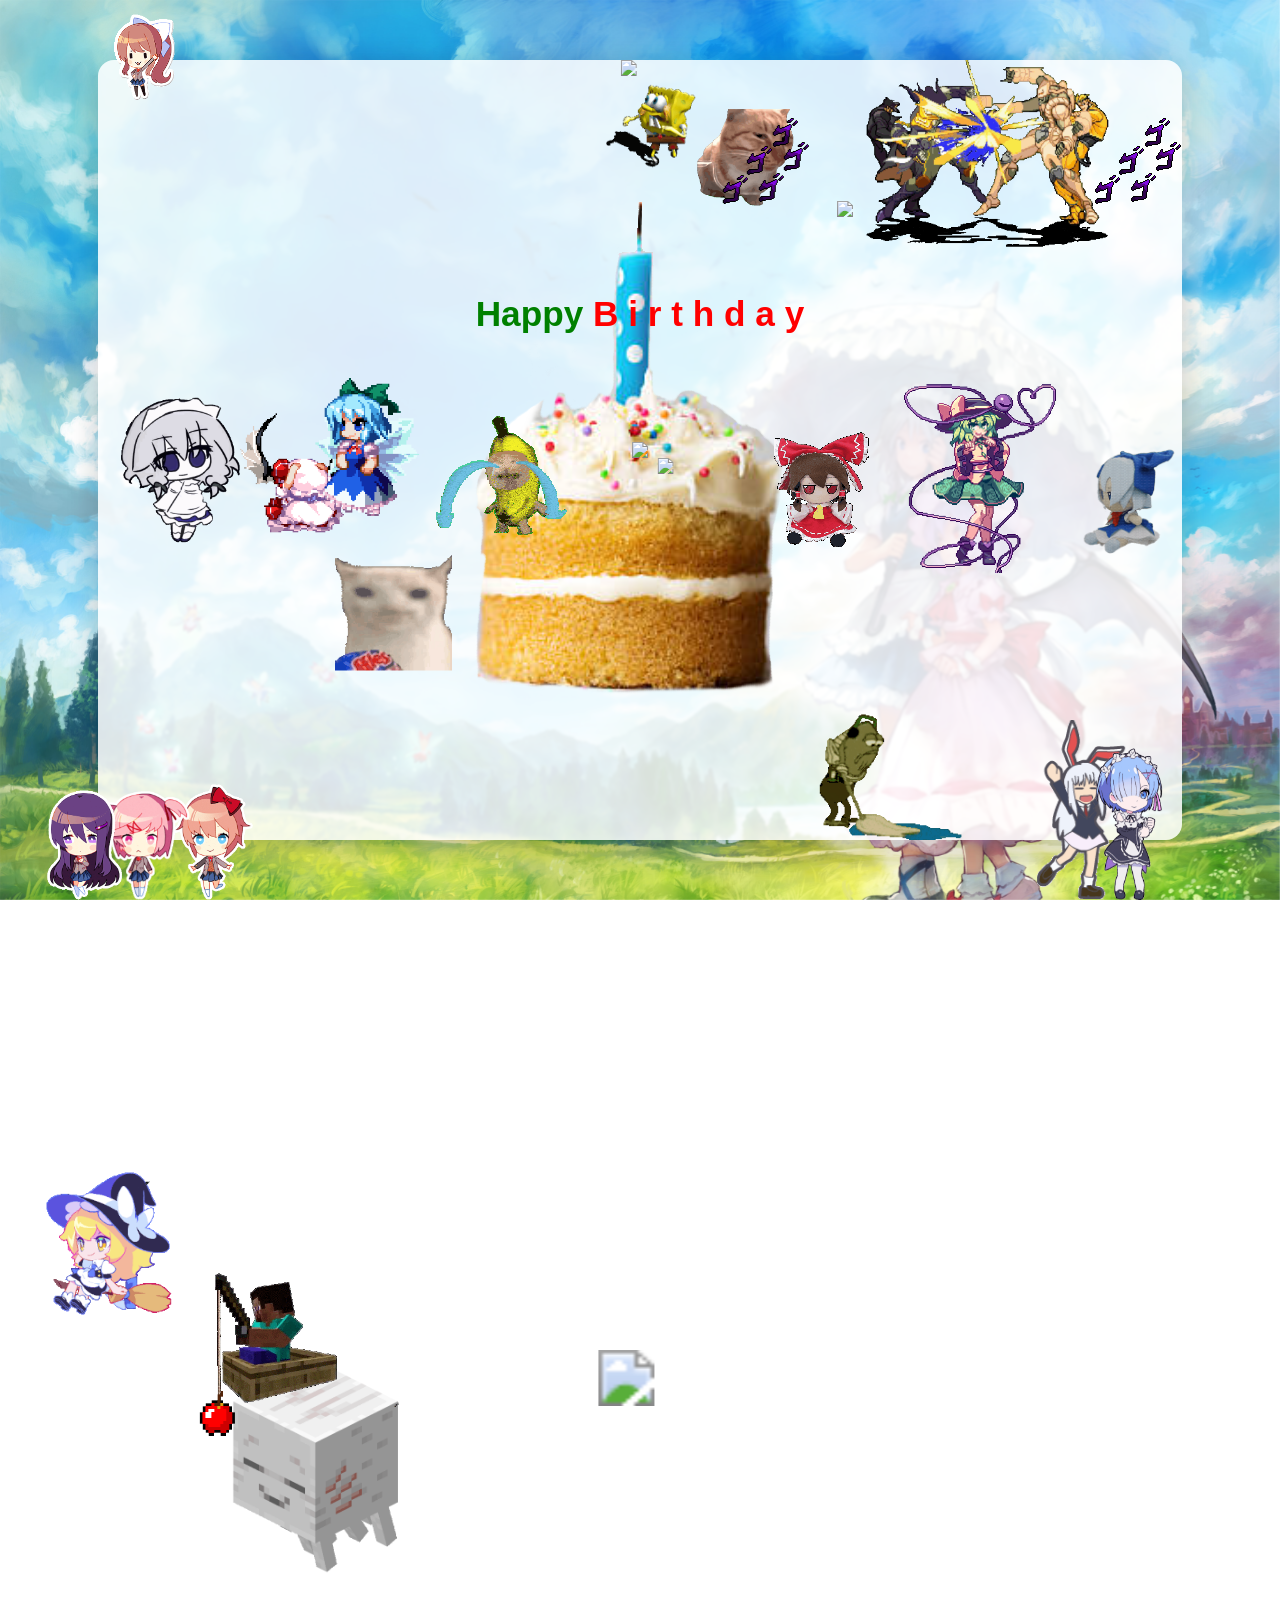
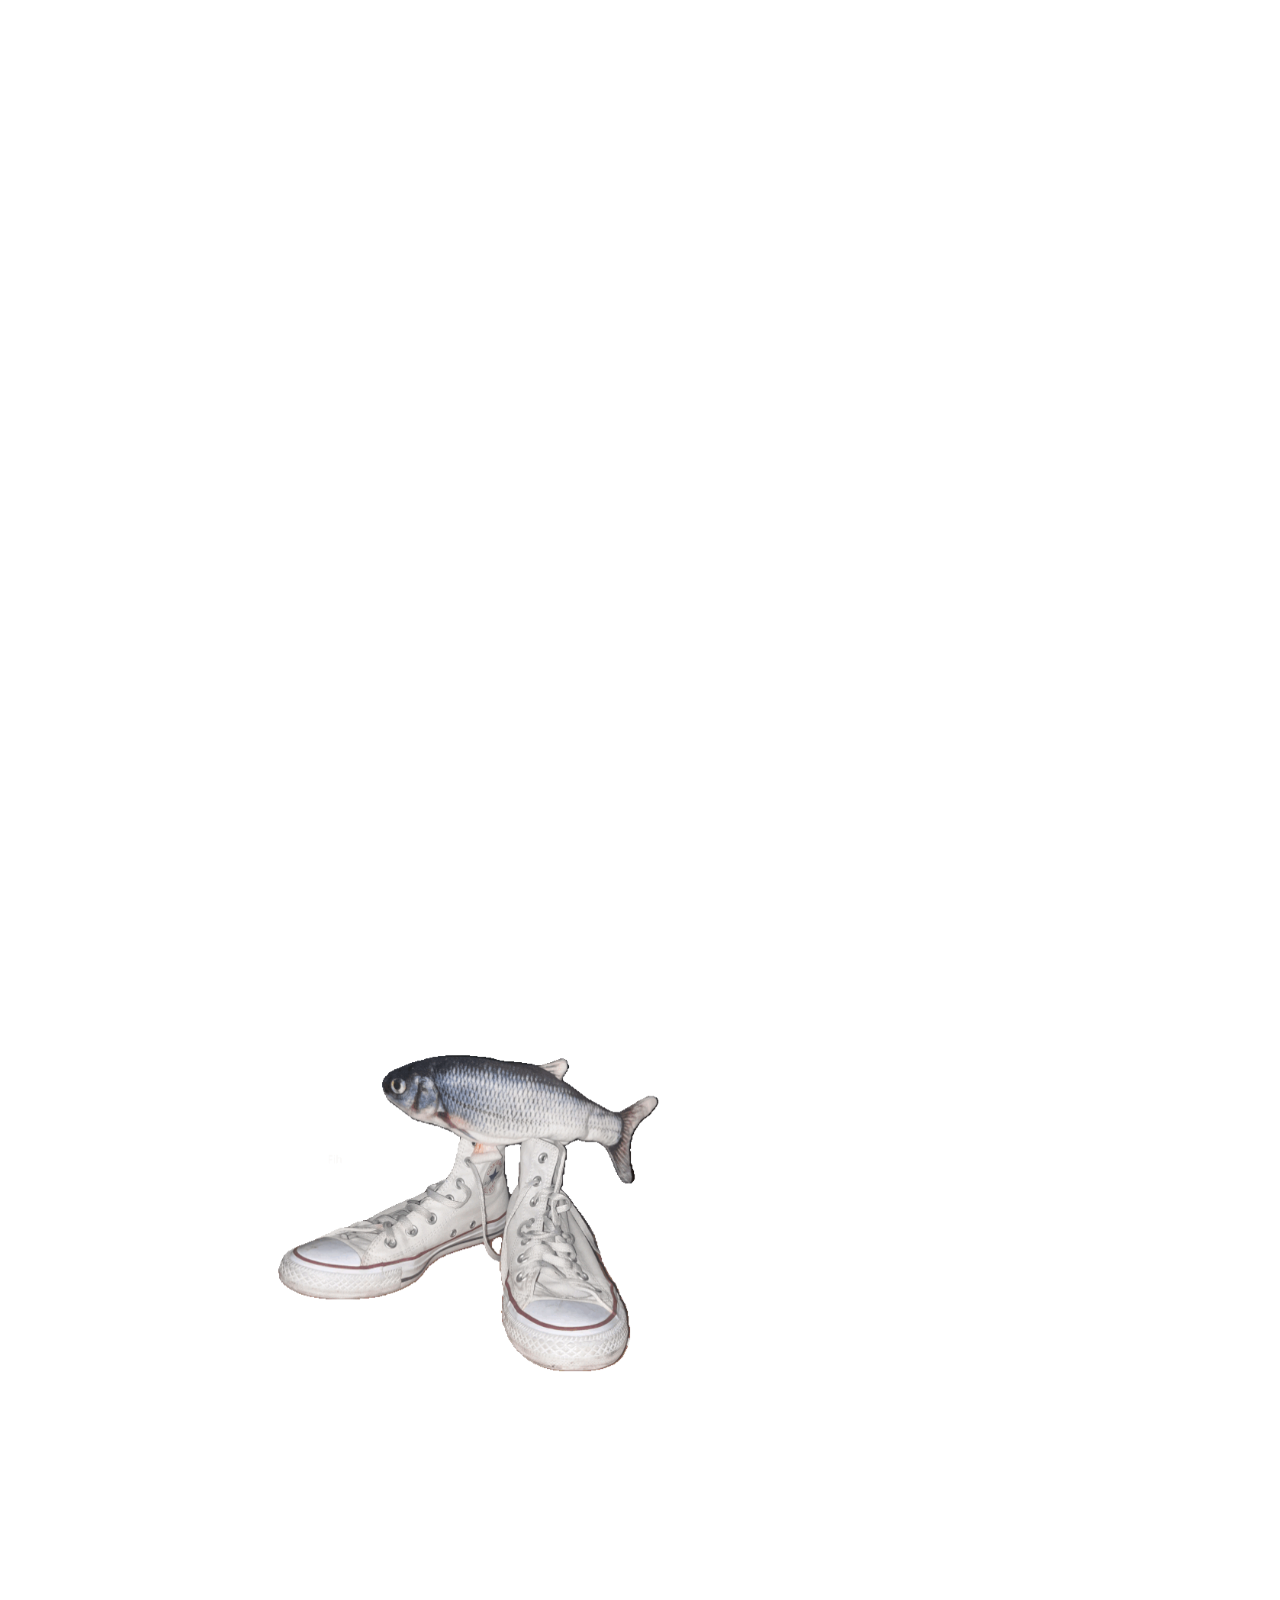
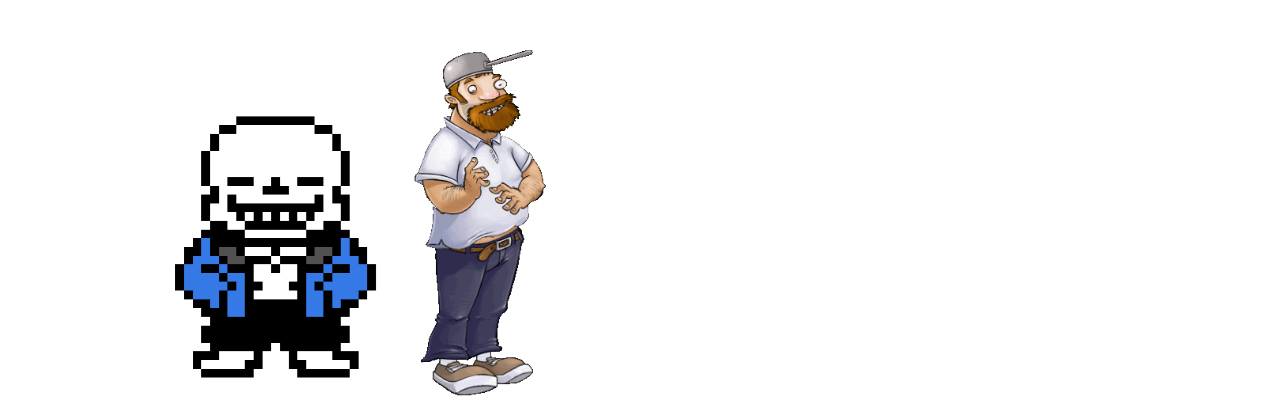
==== index.html @ 0788c972 "Rename Bday.html to index.html" ====
<!DOCTYPE html>
<html lang="vi">
<head>
    <meta charset="UTF-8">
  <link rel="stylesheet" href="Bday.css">
    <title>Yippeee!</title>
</head>
  <body>
    
<audio id="jump" src="jump.mp3"></audio>
<audio id="tele" src="Tele.mp3"></audio>
<audio id="flower" src="flower.mp3"></audio>
<audio id="kako" src="Kako.mp3"></audio>
<audio id="tutu" src="Tuturu.mp3"></audio>
<div id= "dialogueWrapper">
  <div id="dialogueBox"> <!-- Dialogue Box-->
  
  <div id="Name"></div>

    
  <div id="text"></div>
 
  <div id="options">
    <!-- buttons sẽ được JS nhét vào đây -->
  </div>
  </div>
   <div id="avatar">
     <img id = "charPic" src ="">
   </div>
   <div id="continueButton"></div>
</div>
    
    <div id="">  

    </div>
      
<div id="JumpLayer">
  <form id="Check" onsubmit="Jump(); return false;">
  <input id="Cinput" type="text" placeholder="Hãy nhập ngày và tháng sinh VD:04/04">
  <button id ="Cbutton" type="submit"> Check </button>
  </form>
  <img id= "Speed" src ="Speed.gif">
</div>

  
<div id="bgPickerPanel" style="display:none;"></div>
    <div id="layer2">  
      
      <div id="white-card"> 

       <h1 class="bday-title">
 <span id="happy"> Happy </span>  
  <span class="wave-word">
    <span style="--i:1">B</span>
    <span style="--i:2">i</span>
    <span style="--i:3">r</span>
    <span style="--i:4">t</span>
    <span style="--i:5">h</span>
    <span style="--i:6">d</span>
    <span style="--i:7">a</span>
    <span style="--i:8">y</span>
  </span>
</h1>
    
    <img id= "monikaBg2" src ="Monika.gif" onclick="openDia('monikaBg2')">
    <img id= "candy" src ="Candy.png">
 <div> 
     <img id= "cake" src ="cake.png">
     <img id= "fire" src ="fire.gif">
 </div>       

    <div id="clash">
      <img id= "confuse" src ="confuse.gif" onclick= "openDia('confuse')">
      <img id= "menace1" src ="menace.gif">
      <img id= "menace2" src ="menace.gif">
        <img id= "dio" src ="Dio.gif" onclick="openDia('clash')">
    </div>

        
    <img id= "sponge" src ="spongedance.gif">    
    <img id= "pepper" src ="jalapeno.gif" onclick="openDia('spicy')">      
    <img id= "roach" src ="roach.gif">
    <img id= "mop" src ="Mop.gif">
        <div id= "beat" > 
    
    <img id= "sakuya" src ="Sakuya.gif" onclick="openDia('sakuya')">
    <img id="beatup" src ="CirnoRemi.gif">
    <img id= "banana" src ="Banana.gif" onclick="openDia('banana')">
    <img id= "pop" src ="Pop.gif" onclick="openDia('pop')">    
        </div>

        <div id= "koosh" > 
    <img id="reimu" src ="Fumoreimu.gif">
    <img id= "koishi" src ="Koishidance2.gif" onclick = "openDia('Koishi')">
    <img id= "cirno" src ="cirnofumo.gif">    
        </div>

        
        </div>
    
<div id= "mine" > 
    <img id="steve" src ="Steve.gif">
    <img id="apple" src ="apple.gif">
    <img id= "ghast" src ="ghast.gif">
    <img id= "marisa" src ="Marisafly.gif">    
</div>
      
      <div id= "trust" > 
    <img id="fih" src ="fih.gif" onclick="openDia('fih')">
    <img id="tree" src ="tree.gif" onclick="openDia('sans')">
   <img id="dave" src ="Dave.gif" onclick="openDia('dave')"> 
   <img id="keiki" src ="Keiki.jpg" onclick="toggleBgPicker();openDia('keiki')">     
    <img id="sans" src ="Sleep.gif" onclick="openDia('sans')">    
      </div>
      
  <img id= "reisen" src ="Reisen.gif">
  <img id= "rem" src ="Rem.gif">
  <img id= "sayori" src ="Sayori.gif">
  <img id= "natsuki" src ="natsuki.gif">
  <img id= "yuri" src ="Yuri.gif">    
<img id= "bg2" src ="layer2BG.jpg">
      
  </div>


<div id="itemPopupOverlay">
  <div id="itemPopupBox">
    <img id="itemPopupIcon" src="" alt="">
    <div id="itemPopupText"></div>
  </div>
</div>
    
</body>
<script src="DialogueData.js"></script>
<script src="DataLogic.js"></script>
<script>
window.addEventListener("DOMContentLoaded", () => {
    const bg2 = document.getElementById("bg2");

    if (!bg2) return;

    // Bắt sự kiện cuộn trang web
    window.addEventListener("scroll", () => {
      // 1. Quãng đường đã cuộn xuống (pixel)
      const scrollTop = window.scrollY;

      // 2. Tổng quãng đường có thể cuộn tối đa
      const maxScroll = document.documentElement.scrollHeight - window.innerHeight;

      if (maxScroll > 0) {
        // 3. Quy đổi thành % từ 0 đến 100
        const scrollPercent = (scrollTop / maxScroll) * 100;

        // 4. Cập nhật góc nhìn cho ảnh bg2
        bg2.style.objectPosition = `center ${scrollPercent}%`;
      }
    });
  });

  
 function flash() {
   const soundtele = document.getElementById("tele");
   
   document.body.classList.add("flash");
   soundtele.currentTime = 0.3;
   soundtele.play();
document.getElementById("JumpLayer").style.display = "none";
   document.body.addEventListener("animationend", function() {
    document.body.classList.remove("flash");
  }, { once: true });
 }

  
  function Jump() {
    const soundjump = document.getElementById("jump");
    const val = document.getElementById("Cinput").value.trim();
    if (val === "09/09") {
      document.getElementById("Speed").style.display = "block";
      
      setTimeout(flash, 2500);
    } 
    else {
document.getElementById("Speed").style.display = "none";
    }
  }

  // Danh sách background khả dụng — thêm/bớt tuỳ ý
const bgOptions = [
  { name: "boi", src: "BoiBg.jpg" },
  { name: "toho1",    src: "Toho1.jpg" },
  { name: "toho2",    src: "Toho2.png" },
  { name: "toho3",    src: "Toho3.jpg" },
  { name: "toho4",    src: "Toho4.jpg" },
  { name: "toho5",    src: "Toho5.png" },
  { name: "toho6",    src: "Toho6.png" },
  { name: "toho7",    src: "Toho7.jpeg" },
  { name: "toho8",    src: "layer2BG.jpg" },
];

function buildBgPicker() {
  const panel = document.getElementById("bgPickerPanel");
  panel.innerHTML = ""; // xoá cũ nếu build lại

  bgOptions.forEach(opt => {
    const thumb = document.createElement("img");
    thumb.src = opt.src;
    thumb.title = opt.name;
    thumb.onclick = () => setBackground(opt.src);
    panel.appendChild(thumb);
  });
}

function setBackground(src) {
  const bg2 = document.getElementById("bg2");
  if (bg2) bg2.src = src;
}

function toggleBgPicker() {
  const panel = document.getElementById("bgPickerPanel");
  panel.style.display = (panel.style.display === "none") ? "flex" : "none";
}

// Build panel khi trang load
window.addEventListener("DOMContentLoaded", buildBgPicker);


  function showItemPopup(iconSrc, text, duration = 2000) {
  const overlay = document.getElementById("itemPopupOverlay");
  const icon = document.getElementById("itemPopupIcon");
  const textEl = document.getElementById("itemPopupText");

  icon.src = iconSrc;
  textEl.innerHTML = text;
  overlay.style.display = "flex";

  // Bấm vào đâu cũng tắt ngay
  overlay.onclick = () => hideItemPopup();

  // Tự tắt sau `duration` ms (nếu muốn tự động, bỏ dòng dưới nếu chỉ muốn tắt bằng click)
  clearTimeout(overlay._autoHideTimer);
  overlay._autoHideTimer = setTimeout(() => hideItemPopup(), duration);
}

function hideItemPopup() {
  document.getElementById("itemPopupOverlay").style.display = "none";
}
</script>
---- Bday.css ----
html, body {
  margin: 0;
  padding: 0;
  width: 100%;
  height: 200vh;
  overflow-y: auto
}
#itemPopupOverlay {
  display: none;
  position: fixed;
  top: 0;
  left: 0;
  width: 100%;
  height: 100%;
  background: rgba(0, 0, 0, 0.6);
  z-index: 500;
  justify-content: center;
  align-items: center;
}

#itemPopupBox {
  display: flex;
  flex-direction: column;
  align-items: center;
  gap: 12px;
  background: rgba(255, 255, 255, 0.95);
  border: 3px solid gold;
  border-radius: 12px;
  padding: 24px 40px;
  box-shadow: 0 0 30px rgba(255, 215, 0, 0.6);
  animation: itemPopIn 0.4s ease-out;
}

#itemPopupIcon {
  max-height: 100px;
  width: auto;
}

#itemPopupText {
  font-size: 1.3rem;
  font-weight: bold;
  color: #333;
  text-align: center;
}

@keyframes itemPopIn {
  0%   { transform: scale(0.5); opacity: 0; }
  100% { transform: scale(1); opacity: 1; }
}
#bgPickerToggle {
  position: fixed;
  top: 10px;
  left: 10px;
  z-index: 200;
  padding: 8px 12px;
  cursor: pointer;
}

#bgPickerPanel {
  position: fixed;
  top: 50px;
  left: 10px;
  z-index: 200;
  background: rgba(255,255,255,0.9);
  border-radius: 8px;
  padding: 10px;
  display: flex;
  flex-wrap: wrap;
  gap: 8px;
  max-width: 300px;
  box-shadow: 0 4px 12px rgba(0,0,0,0.2);
}

#bgPickerPanel img {
  width: 60px;
  height: 40px;
  object-fit: cover;
  cursor: pointer;
  border-radius: 4px;
  border: 2px solid transparent;
  transition: border-color 0.2s;
}

#bgPickerPanel img:hover {
  border-color: #ff69b4;
}
/*dialogueBox section*/
#Name {
  margin-bottom: 10px;
}
#dialogueWrapper{
position: fixed;
  bottom: 20px;
  left: 50%;
  transform: translateX(-50%);
  display: flex;
  gap: 0px;
  flex-direction: row;
  align-items: flex-end; 
border: 3px solid pink;
display: none;
  z-index: 99;
}
#dialogueBox {
  position: relative;
  
  min-height: 20vh;
  min-width: 80vw;
  z-index: 100;
}
#dialogueBox {
  position: relative;
  background: rgba(255,204,255,0.6);
}
#avatar {
  position: absolute;
  left:0;
  top: 0;
  height: 300px;
  width: 200px;
  transform: translateY(-70%);
  overflow: visible;
  z-index: 99;
}
#avatar img {
  transform: scale(100%);
  object-fit: cover;
  overflow: visible;
  width: 100%;
  height: 100%;
  
}
/* options and continue section */
#options {
  border: 3px solid yellow;
  height: 100px;
  width: 100px;
  position: absolute;
  display: flex;
  flex-direction: column;
  align-items: center;
  justify-content: center ;
  top: 0;
  left: 50%;
  transform: translate(-50%,-150%);
}
#continueButton {
  position: absolute;
  height: 20px;
  width: 100px;
  top: 0;
  right: 0;
  display: block;
  z-index: 100;
}

#happy{
  color:green;
}
.bday-title {
  position: absolute;
  font-family: 'Arial', sans-serif;
  color: #333;
  text-align: center;
  font-size: 2.2rem;
  margin-bottom: 15px;
  top: 27%;
}
.wave-word span {
  display: inline-block;
  color: #FF0000;
  animation: bounceWave 0.5s ease-in-out infinite alternate;
  /* Tính toán độ trễ thời gian nhảy cho từng chữ cái */
  animation-delay: calc(var(--i) * 0.2s); 
}

@keyframes bounceWave {
  0% {
    transform: translateY(0);
  }
  100% {
    transform: translateY(-20px);
  }
}

@keyframes flashBlackWhite {
  0%   { background-color: #000000; } /* Bắt đầu chớp Đen */
  50%   { background-color: #000000; } /* Bắt đầu chớp Đen */
  75%  { background-color: #ffffff; } 
  100%  { background-color: #ffffff; } /* Đột ngột chớp Trắng */
  100% { background-color: transparent; }
}
.flash {
  animation: flashBlackWhite 2s 1 forwards;
  z-index: 100;
}


#Check {
  display: flex;
  flex-direction: row;
  position: relative;
  width: 100%;
  max-width: 800px;
  min-height: 3vh;
  border-radius:8px ;
  border: 3px solid green;
  overflow: hidden;
}
#Cinput {
  flex: 1;
  padding: 10px 14px;
  outline: none;
  border:none ;
}

#Cbutton {
  margin-left: -5px;
  padding: 10px 14px;
  background: none;
  border: none ;
  border-left: 2px solid purple
}

#JumpLayer {
  width: 100vw;
  height: 100vh;
  display: none;
  justify-content: center; /* Căn giữa ngang */
  align-items: center;
  
}
#Speed {
  position: absolute; /* Đặt GIF phủ toàn bộ màn hình */
  top: 0;
  left: 0;
  width: 100%;
  height: 100%;
  object-fit: cover;
  display: none;
  z-index: 1;
}

 /* ********************* */
#layer2 {
  width: 100vw;
  height: 100vh;
  display: flex;
  justify-content: center;
  align-items: center;

  #bg2 {
  position: fixed; /* Đặt GIF phủ toàn bộ màn hình */
  top: 0;
  left: 0;
  width: 100%;
  height: 100%;
  object-fit: cover;

  }

  #white-card {
    position: relative;
    display: flex;
  justify-content: center;
  align-items:center;
  width: 80%;
    height: 80%;
  padding: 30px;
  border-radius: 16px;
  z-index: 1;
  /* Nền trắng bán trong suốt */
  background-color: rgba(255, 255, 255, 0.85);

  /* Hiệu ứng làm mờ phần nền nằm phía sau khung */
  backdrop-filter: blur(1px);
  -webkit-backdrop-filter: blur(10px); /* Cho Safari */

  /* Đổ bóng nhẹ để tăng hiệu ứng nổi */
  box-shadow: 0 8px 32px rgba(0, 0, 0, 0.2);
  }
 /* ********************* */
  #reisen {
    display: flex;
    position: fixed;
    z-index: 2;
    bottom: 0;
    left: 80%;
    max-height: 20%;
    width: auto;
  }
  #rem {
    display: flex;
    position: fixed;
    max-height: 17%;
    width: auto;
    z-index: 2;
    bottom: 0;
    left: 85%;
  }
  #sayori {
    display: flex;
    position: fixed;
    max-height: 17%;
    width: auto;
    z-index: 2;
    bottom: 0;
    right: 80%;
  }
  #natsuki {
    display: flex;
    position: fixed;
    max-height: 17%;
    width: auto;
    z-index: 2;
    bottom: 0;
    right: 85%;
  }
  #yuri {
    display: flex;
    position: fixed;
    max-height: 17%;
    width: auto;
    z-index: 2;
    bottom: 0;
    right: 90%;
  }
#monikaBg2 {
  position: absolute;
  max-height: 17%;
  top: 0;
  left: 0;
  transform: translateY(-50%);
}
  #candy {
    display: flex;
    position: absolute;
    max-height: 17%;
    width: auto;
    z-index: 2;
  }
    #pre-cre {
    display: flex;
    align-items: center;
    position: absolute;
    height: 15vh;
    z-index: 2;
    }
  #cake {
    max-height: 100%;
    width: auto;
    z-index: 2;
    
  }
    #fire {
    position: absolute;
    max-height: 17%;
    width: auto;
    z-index: 2;
    
    }

  #pepper {
    display: hidden;
    position: absolute;
    max-height: 13%;
    width: auto;
    z-index: 2;
    transform: translate(160%,100%);
  }
#clash {
    display: flex;
    position: absolute;
    top: 0;
    right: 0;
  height: 25%;
  align-items: center;
}
  #menace1 {
    position: absolute;
    max-height: 100%;
    width: auto;
    left: 0;
    transform: translateX(30%);
    z-index: 2;
  }
  #menace2 {
    position: absolute;
    right: 0;
    max-height: 100%;
    width: auto;
    
    z-index: 2;
  }
  #dio {
    margin-right: 20px;
    height: 100%;
    width: auto;
    z-index: 2;
  }
    #confuse {
    height: 50%;
    width: auto;
    z-index: 2;
    }
  #beat {
    display: flex;
    position: absolute;
    left: 0;
    margin-top: 50px;
  height: 25%;
  align-items: center;
    
  }

  #banana {
    max-height: 80%;
    width: auto;
    z-index: 2;
  }

  #sakuya {
    max-height: 80%;
    width: auto;
    margin-bottom: 20px;
    z-index: 2;
  }
  #beatup {
    max-height: 100%;
    width: auto;
    z-index: 2;
  }
    #pop {
      position: absolute;
    max-height: 60%;
    width: auto;
    top: 0;
    left: 50%;
      transform: translateY(150%);
    z-index: 2;
    }

#koosh {
    display: flex;
    position: absolute;
    right: 0;
    margin-top: 50px;
  height: 25%;
  align-items: center;
    
  }

  #reimu {
    max-height: 80%;
    width: auto;
    z-index: 2;
    margin-top: 20px;
  }

  #cirno {
    max-height: 60%;
    width: auto;
    margin-top: 40px;
    z-index: 2;
  }
  #koishi {
    max-height: 100%;
    width: auto;
    z-index: 2;
  }
  
  #sponge {
    display: flex;
    position: absolute;
    top: 0;
    max-height: 17%;
    width: auto;
    z-index: 2;
  }
    #roach {
    display: flex;
    position: absolute;
    top: 0;
    max-height: 17%;
    width: auto;
      transform: translateX(-70%);
    z-index: 2;
    }
#mop {
    display: flex;
    position: absolute;
    bottom: 0;
    max-height: 17%;
    width: auto;
      transform: translateX(70%);
  right: 30%;
    z-index: 2;
}

  #mine {
    display: flex;
    position: absolute;
    bottom: -50%;
    right: 50%;
  height: 25%;
  align-items: center;
    z-index: 2;
  }
    #marisa {
      position: absolute;
    max-height: 70%;
    width: auto;
      transform: translateX(-300%) scaleX(-1);
      left: 0;
    }
  
  #steve {
    position: absolute;
    top: -70%;
    left: 10%;
    max-height: 100%;
    width: auto;
    transform: translate(-120%,95%);
    z-index: 3;
  }
  #ghast {
    max-height: 100%;
    width: auto;
    transform: translate(-100%,100%);
  }
    #apple {
    position: absolute;
    max-height: 20%;
    top: 70%;
    left: 0;
    transform: translate(-580%,240%);
      z-index: 3;
    }

  #trust {
    display: flex;
    position: absolute;
    bottom: -50%;
    right: 50%;
  height: 25%;
  align-items: center;
    z-index: 2;
  }
    #fih {
      position: absolute;
    max-height: 70%;
    width: auto;
    left: 0;
    transform: scale(2.0) translate(-70%, 500%);
      z-index: 4;
    }
    #tree {
      position: absolute;
    max-height: 100%;
    width: auto;
      left: 0;
    transform: scale(3.5) translate(-38.5%, 250%);
      z-index: 3;
    }
  #sans {
      position: absolute;
    max-height: 60%;
    width: auto;
      bottom: 0;
    transform: scale(2.0) translate(-180%,800%);
  }
  #dave {
      position: absolute;
    max-height: 80%;
    width: auto;
      bottom: 0;
    transform: scale(2.0) translate(-130%,600%);
    transition: transform 0.6s ease-in-out;
  }
  #keiki {
      position: absolute;
    max-height: 80%;
    width: auto;
      bottom: 0;
    transform: scale(2.0) translate(-300%,600%);
  }
   /* ********************* */
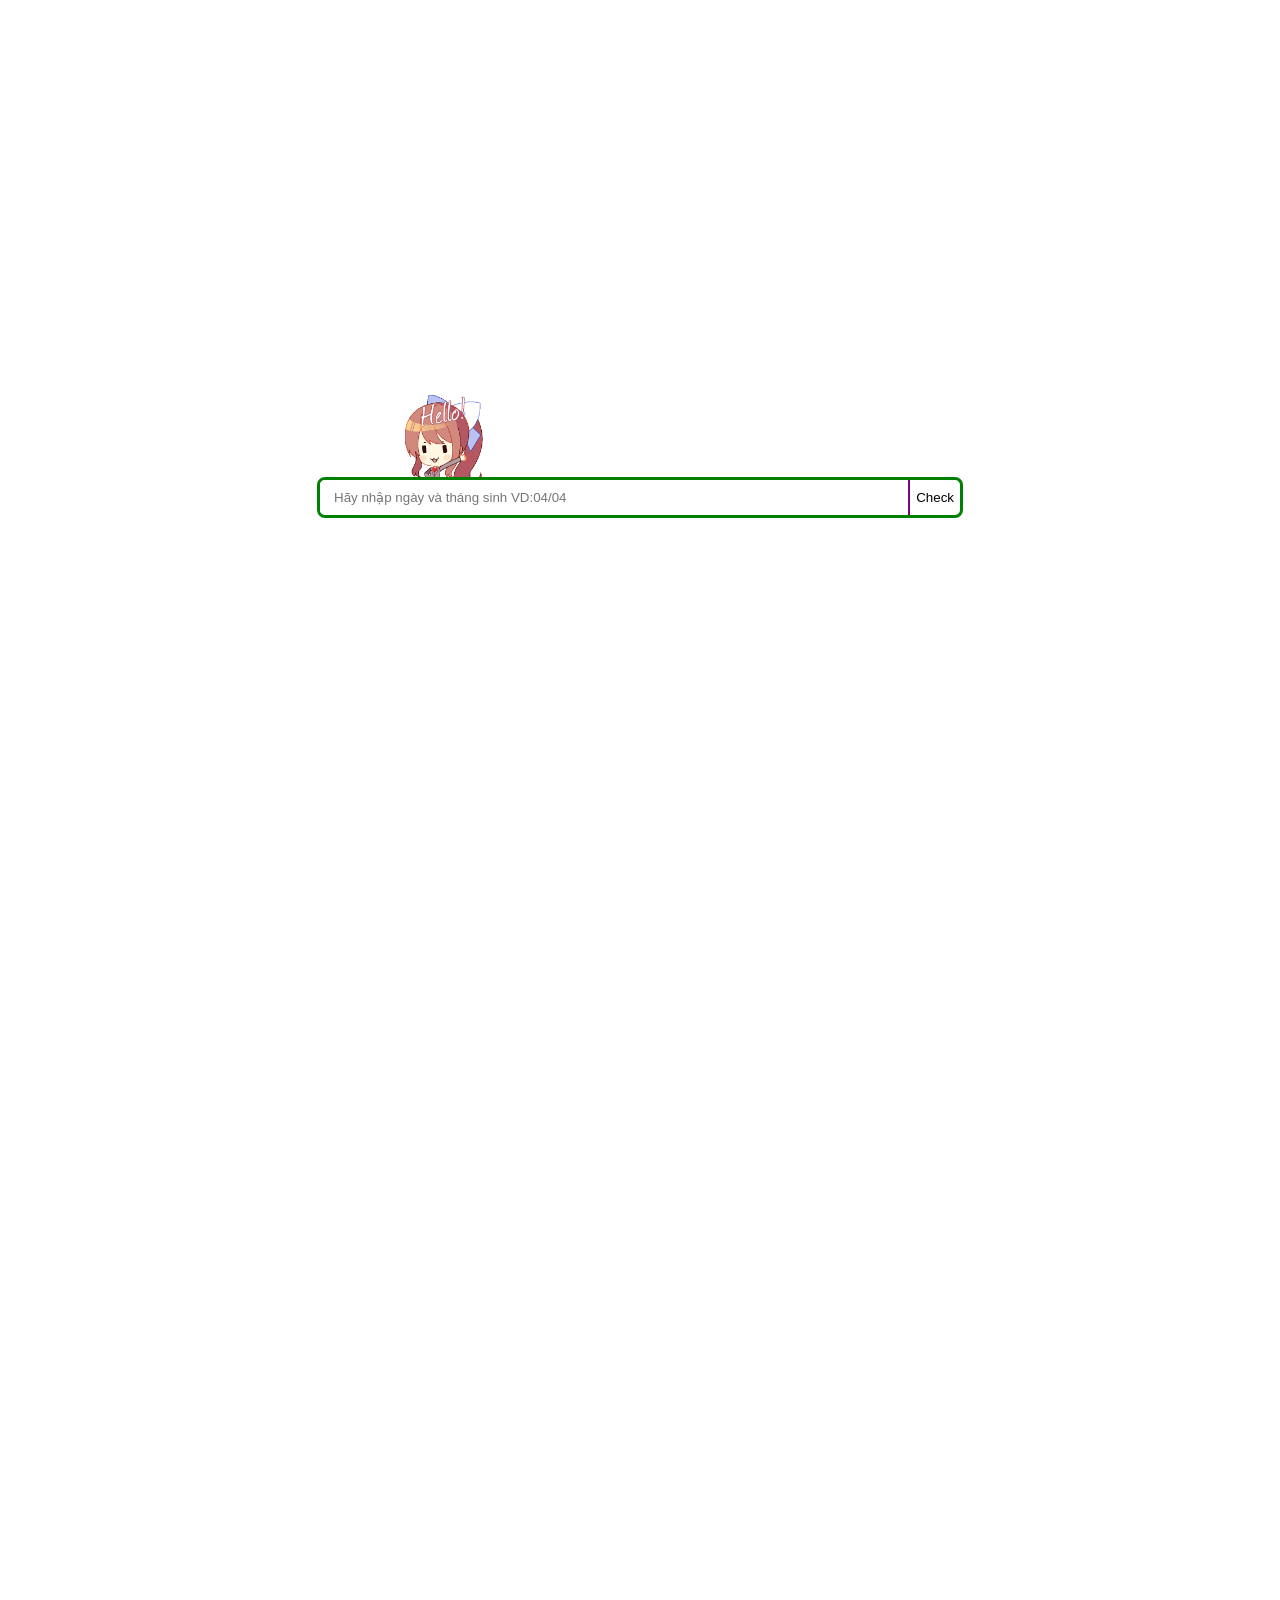
==== commit 171009e2: "Rename Bday.html to index.html" ====
--- a/index.html
+++ b/index.html
@@ -6,12 +6,23 @@
     <title>Yippeee!</title>
 </head>
   <body>
-    
+    <audio id="maintheme" src="Maintheme.mp3"></audio>
+<audio src="Crysfx.mp3"></audio>
+  <audio src="fumosfx.mp3"></audio>
+ <audio src="rolnadosfx.mp3"></audio>   
+ <audio id="credit" src="credit.mp3"></audio>      
+<audio id="baka" src="bakasfx.mp3"></audio>
+<audio id="davesfx1" src="davesfx1.mp3"></audio>    
+<audio id="davesfx2" src="davesfx2.mp3"></audio>    
+ <audio id="davesfx3" src="davesfx3.mp3"></audio>   
+ <audio id="augh" src="augh.mp3"></audio>
+ <audio id="blow" src="blowsfx.mp3"></audio>   
 <audio id="jump" src="jump.mp3"></audio>
 <audio id="tele" src="Tele.mp3"></audio>
 <audio id="flower" src="flower.mp3"></audio>
 <audio id="kako" src="Kako.mp3"></audio>
 <audio id="tutu" src="Tuturu.mp3"></audio>
+<audio id="jalasfx" src="jalapenosfx.mp3"></audio>
 <div id= "dialogueWrapper">
   <div id="dialogueBox"> <!-- Dialogue Box-->
   
@@ -35,11 +46,18 @@
     </div>
       
 <div id="JumpLayer">
+  <div id="layer1"> 
+  <video src="Donatebg.mp4" autoplay loop muted id="bg1"></video>
+  <div id="greet"> 
+    <img id= "Monika1" src ="Monika1.gif" onclick="openDia('greet')">
   <form id="Check" onsubmit="Jump(); return false;">
+  
   <input id="Cinput" type="text" placeholder="Hãy nhập ngày và tháng sinh VD:04/04">
   <button id ="Cbutton" type="submit"> Check </button>
   </form>
+  </div>
   <img id= "Speed" src ="Speed.gif">
+  </div>
 </div>
 
   
@@ -62,11 +80,16 @@
   </span>
 </h1>
     
-    <img id= "monikaBg2" src ="Monika.gif" onclick="openDia('monikaBg2')">
-    <img id= "candy" src ="Candy.png">
- <div> 
+     
+    <img id= "candy" src ="candy.png" onclick="toggleCandy()">
+ <div id="pre-cre"> 
      <img id= "cake" src ="cake.png">
-     <img id= "fire" src ="fire.gif">
+     <img id= "fire" src ="fire.gif" >
+
+   <div id="fire2">
+  
+   </div>
+   
  </div>       
 
     <div id="clash">
@@ -90,9 +113,9 @@
         </div>
 
         <div id= "koosh" > 
-    <img id="reimu" src ="Fumoreimu.gif">
+    <img id="reimu" src ="Fumoreimu.gif" onclick="toggleImageAndSfx('reimu', 'Fumoreimu.gif', 'Reimupat.gif', 'fumosfx.mp3', 'fumosfx.mp3')">
     <img id= "koishi" src ="Koishidance2.gif" onclick = "openDia('Koishi')">
-    <img id= "cirno" src ="cirnofumo.gif">    
+    <img id= "cirno" src ="cirnofumo.gif" onclick="document.getElementById('baka').play()">    
         </div>
 
         
@@ -129,11 +152,41 @@
     <div id="itemPopupText"></div>
   </div>
 </div>
+
+<div id="layer3" style="display:none;">
+  <img id="bg3" src ="Bg3.jpg"> <img>
+   <div id="creditRoll">
+    <h class="theEnd">THE END</h>
+    <p>Coder: KhoySpicy</p>
+      <img src="Jalapeno.gif" class="creditImg">
+    <p>Kịch bản: KhoySpicy</p>
+    <p>Âm nhạc: Dự án đông phương</p>
+     <div class="creditImgPair"> 
+     <img src="Marisacre.gif" class="creditImg">
+       <img src="Reimucre.gif" class="creditImg">
+     </div>
+   <p>Trợ thủ đắc lực: Gemini, Claude</p>
+     <div class="creditImgPair"> 
+     <img src="Gemini.gif" class="creditImg">
+       <img src="Claude.gif" class="creditImg">
+     </div>
+     <p>Hướng dẫn viên đắc lực: Monika</p>
+     <img src="Monikacre.gif" class="creditImg">
+    <p>Cảm ơn đặc biệt: Thách đố danh hài cu boi</p>
+     <img src="BoiBg.jpg" class="creditImg">
+  <p>Tại sao con này lại ở đây?</p>  
+ <img src="fih.gif" class="creditImg">
+  <p>Hung thủ của sự lộn xộn này</p>   
+<img src="Yukari.gif" class="creditImg">
+     
+   </div>
+</div>
     
 </body>
 <script src="DialogueData.js"></script>
 <script src="DataLogic.js"></script>
 <script>
+
 window.addEventListener("DOMContentLoaded", () => {
     const bg2 = document.getElementById("bg2");
 
@@ -160,12 +213,18 @@
   
  function flash() {
    const soundtele = document.getElementById("tele");
-   
+ const soundflower = document.getElementById("flower");  
    document.body.classList.add("flash");
    soundtele.currentTime = 0.3;
    soundtele.play();
+soundtele.play();
+soundtele.addEventListener("ended", () => {
+  soundflower.currentTime = 0;
+  soundflower.play();
+}, { once: true });
+   
 document.getElementById("JumpLayer").style.display = "none";
-   document.body.addEventListener("animationend", function() {
+ document.getElementById("layer2").style.display = "flex";  document.body.addEventListener("animationend", function() {
     document.body.classList.remove("flash");
   }, { once: true });
  }
@@ -175,6 +234,7 @@
     const soundjump = document.getElementById("jump");
     const val = document.getElementById("Cinput").value.trim();
     if (val === "09/09") {
+    soundjump.play();
       document.getElementById("Speed").style.display = "block";
       
       setTimeout(flash, 2500);
@@ -195,6 +255,7 @@
   { name: "toho6",    src: "Toho6.png" },
   { name: "toho7",    src: "Toho7.jpeg" },
   { name: "toho8",    src: "layer2BG.jpg" },
+{ name: "toho9",    src: "Toho99.jpg" }
 ];
 
 function buildBgPicker() {
@@ -244,5 +305,76 @@
 function hideItemPopup() {
   document.getElementById("itemPopupOverlay").style.display = "none";
 }
+
+   function buildFireRow(count = 5) {
+  const container = document.getElementById("fire2");
+  container.innerHTML = "";
+  const center = (count - 1) / 2; // vị trí tâm (vd count=5 → center=2)
+
+  for (let i = 0; i < count; i++) {
+    const img = document.createElement("img");
+    img.src = "fire.gif";
+    const distance = Math.abs(i - center); // khoảng cách tới tâm
+    img.style.setProperty("--delay", distance * 0); // càng xa tâm càng trễ
+    container.appendChild(img);
+  }
+    }
+  function showFire2() {
+  buildFireRow(31); // tạo lại để animation chạy lại từ đầu mỗi lần gọi
+  document.getElementById("fire2").style.display = "flex";
+  }
+  function toggleCandy() {
+  const img = document.getElementById("candy");
+  if (img.src.includes("candy.png")) {
+    img.src = "Kana.gif";
+  } else {
+    img.src = "candy.png";
+  }
+  }
+  function toggleImageAndSfx(imgId, srcA, srcB, sfxA, sfxB) {
+  const img = document.getElementById(imgId);
+  if (!img) return;
+
+  // Lấy tên file hiện tại để so sánh (bỏ qua phần đường dẫn đầy đủ nếu có)
+  const isA = img.src.includes(srcA);
+
+  if (isA) {
+    img.src = srcB;
+    if (sfxB) playSfx(sfxB);
+  } else {
+    img.src = srcA;
+    if (sfxA) playSfx(sfxA);
+  }
+  }
+    function flash2() {
+  const soundtele = document.getElementById("tele");
+  const soundflower = document.getElementById("flower");
+  document.body.classList.add("flash");
+  soundtele.currentTime = 0.3;
+  soundtele.play();
+  soundflower.pause();
+      document.getElementById("layer2").style.display = "none";  // đổi từ JumpLayer sang layer2
+  document.body.addEventListener("animationend", function() {
+    document.body.classList.remove("flash");
+  }, { once: true });
+      setTimeout(showCredits, 1000);
+    }
+  
+  function showCredits() {
+  document.getElementById("layer3").style.display = "flex"; 
+
+  const sfx = document.getElementById("credit");
+  sfx.currentTime = 0;
+  sfx.play();
+      }
+  function onFireClick() {
+  const sfx = document.getElementById("blow");
+  sfx.currentTime = 0;
+  sfx.play();
+
+  document.getElementById("fire").style.display = "none";
+
+  setTimeout(flash2, 3000);
+  }
 </script>
 
--- a/Bday.css
+++ b/Bday.css
@@ -46,6 +46,12 @@
 @keyframes itemPopIn {
   0%   { transform: scale(0.5); opacity: 0; }
   100% { transform: scale(1); opacity: 1; }
+}
+@keyframes fireRipple {
+  0%   { transform: scale(0.3); opacity: 0; }   /* bắt đầu nhỏ, trong suốt */
+  30%  { transform: scale(1.1); opacity: 1; }    /* bùng lên nhanh */
+  60%  { transform: scale(1);   opacity: 1; }    /* giữ ổn định 1 nhịp */
+  100% { transform: scale(0.5); opacity: 0; }    /* thu nhỏ, tắt dần */
 }
 #bgPickerToggle {
   position: fixed;
@@ -87,6 +93,15 @@
 /*dialogueBox section*/
 #Name {
   margin-bottom: 10px;
+  font-weight: bold;
+  color: #1e3a5f;
+  font-size: 1.1rem;
+  text-shadow: 1px 1px 2px rgba(0,0,0,0.15);
+}
+#text {
+  font-size: 1rem;
+  line-height: 1.5;
+  color: #333;
 }
 #dialogueWrapper{
 position: fixed;
@@ -132,7 +147,6 @@
 }
 /* options and continue section */
 #options {
-  border: 3px solid yellow;
   height: 100px;
   width: 100px;
   position: absolute;
@@ -140,9 +154,25 @@
   flex-direction: column;
   align-items: center;
   justify-content: center ;
+  gap: 30px;
   top: 0;
   left: 50%;
   transform: translate(-50%,-150%);
+}
+#options button {
+  border: 3px double rgb(137, 207, 240);
+  border-radius: 12px;
+  background: rgba(255, 255, 255, 0.6);
+  color: #333;
+  font-size: 0.95rem;
+  cursor: pointer;
+  transition: all 0.2s ease;
+}
+
+#options button:hover {
+  background:rgba(0, 255, 255,0.6);
+  color: white;
+  transform: translateX(4px);
 }
 #continueButton {
   position: absolute;
@@ -194,14 +224,23 @@
   animation: flashBlackWhite 2s 1 forwards;
   z-index: 100;
 }
-
-
+#greet{
+  position: absolute;
+  z-index: 2;
+}
+#Monika1 {
+  top: 0;
+  height: 10vh;
+  width: auto;
+  transform: translate(90%,10%);
+  z-index: 2;
+}
 #Check {
   display: flex;
   flex-direction: row;
   position: relative;
   width: 100%;
-  max-width: 800px;
+  width: 50vw;
   min-height: 3vh;
   border-radius:8px ;
   border: 3px solid green;
@@ -215,8 +254,7 @@
 }
 
 #Cbutton {
-  margin-left: -5px;
-  padding: 10px 14px;
+  
   background: none;
   border: none ;
   border-left: 2px solid purple
@@ -225,30 +263,45 @@
 #JumpLayer {
   width: 100vw;
   height: 100vh;
-  display: none;
+  display: flex;
   justify-content: center; /* Căn giữa ngang */
   align-items: center;
   
 }
 #Speed {
   position: absolute; /* Đặt GIF phủ toàn bộ màn hình */
+  top: 0;
+  left: 0;
+  width: 100%;
+ height: 100%;
+  object-fit: cover;
+  display: none;
+  z-index: 1;
+}
+
+ /* ********************* */
+#layer1 {
+  width: 100vw;
+  height: 100vh;
+  display: flex;
+  justify-content: center;
+  align-items: center;
+}
+  #bg1 {
+  position: fixed; /* Đặt GIF phủ toàn bộ màn hình */
   top: 0;
   left: 0;
   width: 100%;
   height: 100%;
   object-fit: cover;
-  display: none;
-  z-index: 1;
-}
-
- /* ********************* */
+  }
 #layer2 {
   width: 100vw;
   height: 100vh;
-  display: flex;
+  display: none;
   justify-content: center;
   align-items: center;
-
+}
   #bg2 {
   position: fixed; /* Đặt GIF phủ toàn bộ màn hình */
   top: 0;
@@ -256,8 +309,24 @@
   width: 100%;
   height: 100%;
   object-fit: cover;
-
-  }
+  }
+  #layer3 {
+  width: 100vw;
+  height: 100vh;
+  display: flex;        /* thêm nếu chưa set qua JS */
+  justify-content: center;
+  align-items: center;
+  z-index: 99;
+}
+
+#bg3 {
+  position: fixed;
+  top: 0;                /* ← thêm */
+  left: 0;                /* ← thêm */
+  width: 100%;
+  height: 100%;
+  object-fit: cover;
+}
 
   #white-card {
     position: relative;
@@ -337,7 +406,7 @@
     position: absolute;
     max-height: 17%;
     width: auto;
-    z-index: 2;
+    z-index: 3;
   }
     #pre-cre {
     display: flex;
@@ -350,18 +419,39 @@
     max-height: 100%;
     width: auto;
     z-index: 2;
+    transform: translateY(150%);
+  }
+    #fire {
+      display: none;
+    position: absolute;
+    max-height: 17%;
+    width: auto;
+    z-index: 2;
+    transform: translate(198%,600%);
+    }
+  #fire2 {
+    display: none;
+    position: absolute;
+    width: auto;
+    flex-direction: row;
+  align-items: flex-end;
+  gap: -5px;
+    z-index: 2;
+    transform: translate(-900px, 100%);
+  }
+  #fire2 img {
+  height: 15vh;
+  width: auto;
+  transform-origin: bottom center;
+  opacity: 0;                              /* mặc định tắt, chờ animation bật lên */
+  animation: fireRipple 1.2s ease-out forwards;
+  animation-delay: calc(var(--delay) * 1s);
+}
+
+
+
+  #pepper {
     
-  }
-    #fire {
-    position: absolute;
-    max-height: 17%;
-    width: auto;
-    z-index: 2;
-    
-    }
-
-  #pepper {
-    display: hidden;
     position: absolute;
     max-height: 13%;
     width: auto;
@@ -584,4 +674,47 @@
       bottom: 0;
     transform: scale(2.0) translate(-300%,600%);
   }
+#creditRoll {
+  position: absolute;
+  top: 100%;           /* bắt đầu từ NGAY DƯỚI viewport */
+  left: 50%;
+  transform: translateX(-50%);
+  width: 80%;
+  max-width: 600px;
+  text-align: center;
+  color: white;
+  font-size: 1.2rem;
+  line-height: 2;
+  animation: creditScroll 60s linear forwards;
+}
+
+@keyframes creditScroll {
+  from { top: 100%; }
+  to   { top: -150%; }  /* cuộn hết lên trên, ra khỏi màn hình phía trên */
+}
+.theEnd {
+  font-size: 2.5rem;      /* to hơn nhiều so với chữ thường (1.2rem) */
+  font-weight: 900;        /* đậm tối đa */
+  letter-spacing: 4px;     /* giãn chữ, tạo cảm giác trang trọng */
+  margin-top: 40px;         /* cách xa phần credit phía trên */
+  color: #6495ED;           /* hoặc màu nổi bật khác tuỳ theme */
+  text-shadow: 0 0 12px rgba(255, 182, 220, 0.8); /* hiệu ứng phát sáng nhẹ */
+}
+#creditRoll p {
+  color: #000;
+  font-size: 1.4rem;   /* tăng từ mặc định lên — chỉnh số này tuỳ độ to bạn muốn */
+  font-weight: 600;
+}
+.creditImgPair {
+  display: flex;
+  flex-direction: row;
+  justify-content: center;   /* canh giữa theo chiều ngang (vì giờ là row) */
+  align-items: center;         /* canh giữa theo chiều dọc nếu 2 ảnh cao khác nhau */
+  gap: 12px;
+}
+
+.creditImgPair .creditImg {
+  max-width: 150px;   /* nhỏ lại — chỉnh số này tuỳ độ nhỏ bạn muốn */
+  max-height: 150px;
+}
    /* ********************* */
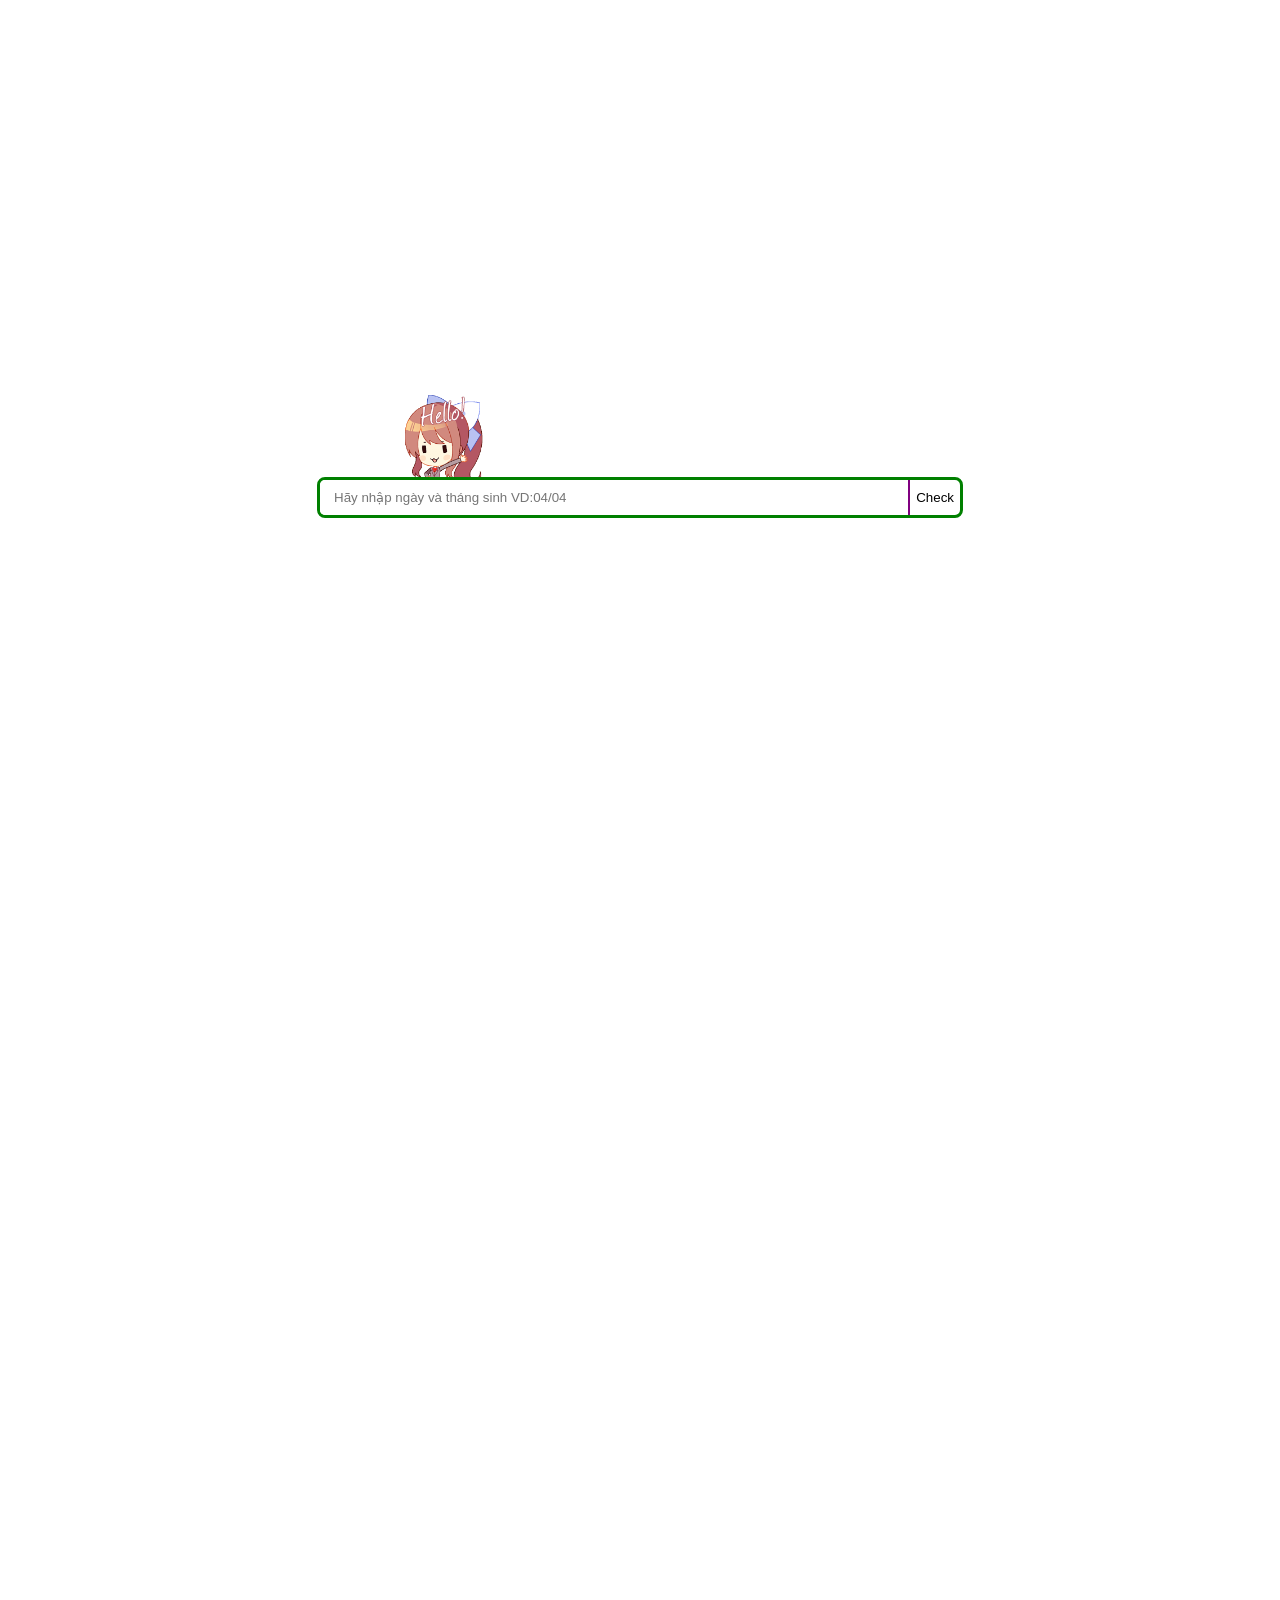
==== commit 7cc9cb7b: "Update index.html" ====
--- a/index.html
+++ b/index.html
@@ -101,8 +101,8 @@
 
         
     <img id= "sponge" src ="spongedance.gif">    
-    <img id= "pepper" src ="jalapeno.gif" onclick="openDia('spicy')">      
-    <img id= "roach" src ="roach.gif">
+    <img id= "pepper" src ="Jalapeno.gif" onclick="openDia('spicy')">      
+    <img id= "roach" src ="Roach.gif">
     <img id= "mop" src ="Mop.gif">
         <div id= "beat" > 
     
@@ -130,7 +130,7 @@
       
       <div id= "trust" > 
     <img id="fih" src ="fih.gif" onclick="openDia('fih')">
-    <img id="tree" src ="tree.gif" onclick="openDia('sans')">
+    <img id="tree" src ="Tree.gif" onclick="openDia('sans')">
    <img id="dave" src ="Dave.gif" onclick="openDia('dave')"> 
    <img id="keiki" src ="Keiki.jpg" onclick="toggleBgPicker();openDia('keiki')">     
     <img id="sans" src ="Sleep.gif" onclick="openDia('sans')">    
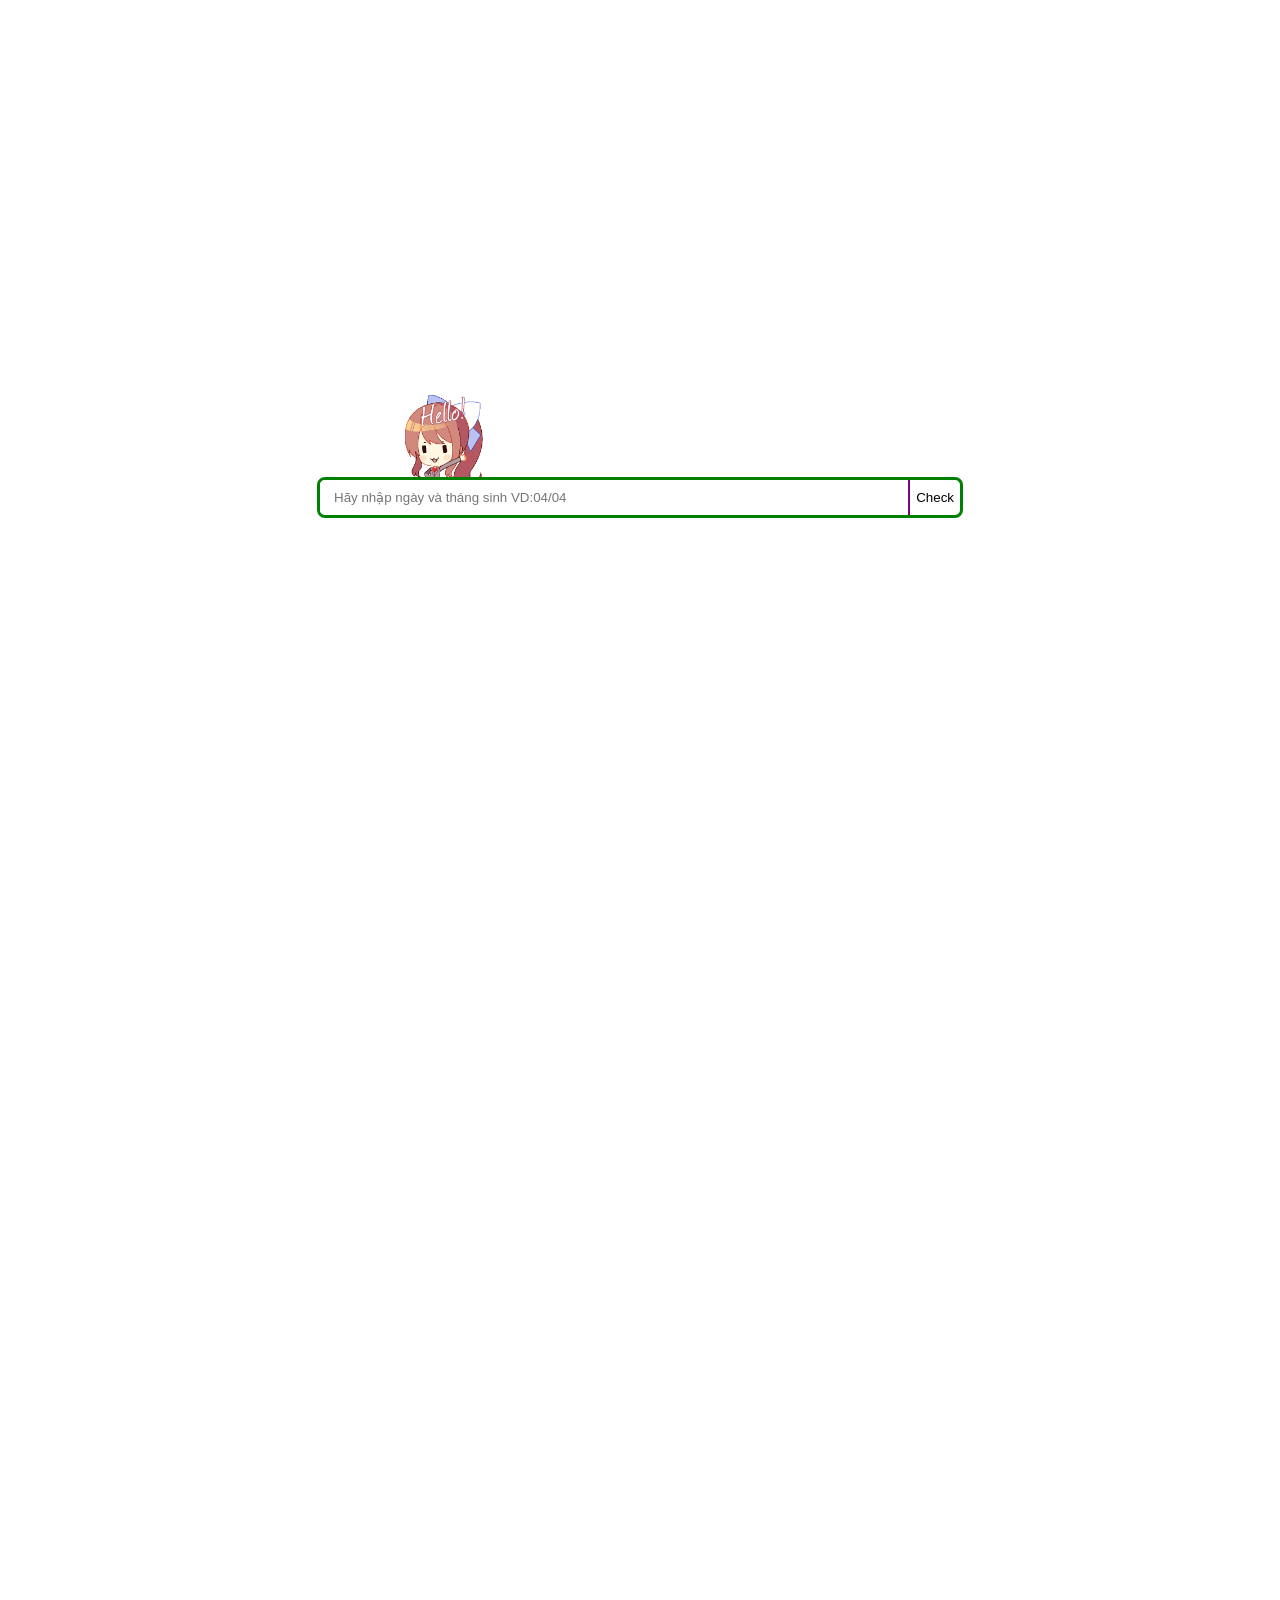
==== commit bd248d3b: "Update index.html" ====
--- a/index.html
+++ b/index.html
@@ -84,7 +84,7 @@
     <img id= "candy" src ="candy.png" onclick="toggleCandy()">
  <div id="pre-cre"> 
      <img id= "cake" src ="cake.png">
-     <img id= "fire" src ="fire.gif" >
+     <img id= "fire" src ="Fire.gif" >
 
    <div id="fire2">
   
@@ -313,7 +313,7 @@
 
   for (let i = 0; i < count; i++) {
     const img = document.createElement("img");
-    img.src = "fire.gif";
+    img.src = "Fire.gif";
     const distance = Math.abs(i - center); // khoảng cách tới tâm
     img.style.setProperty("--delay", distance * 0); // càng xa tâm càng trễ
     container.appendChild(img);
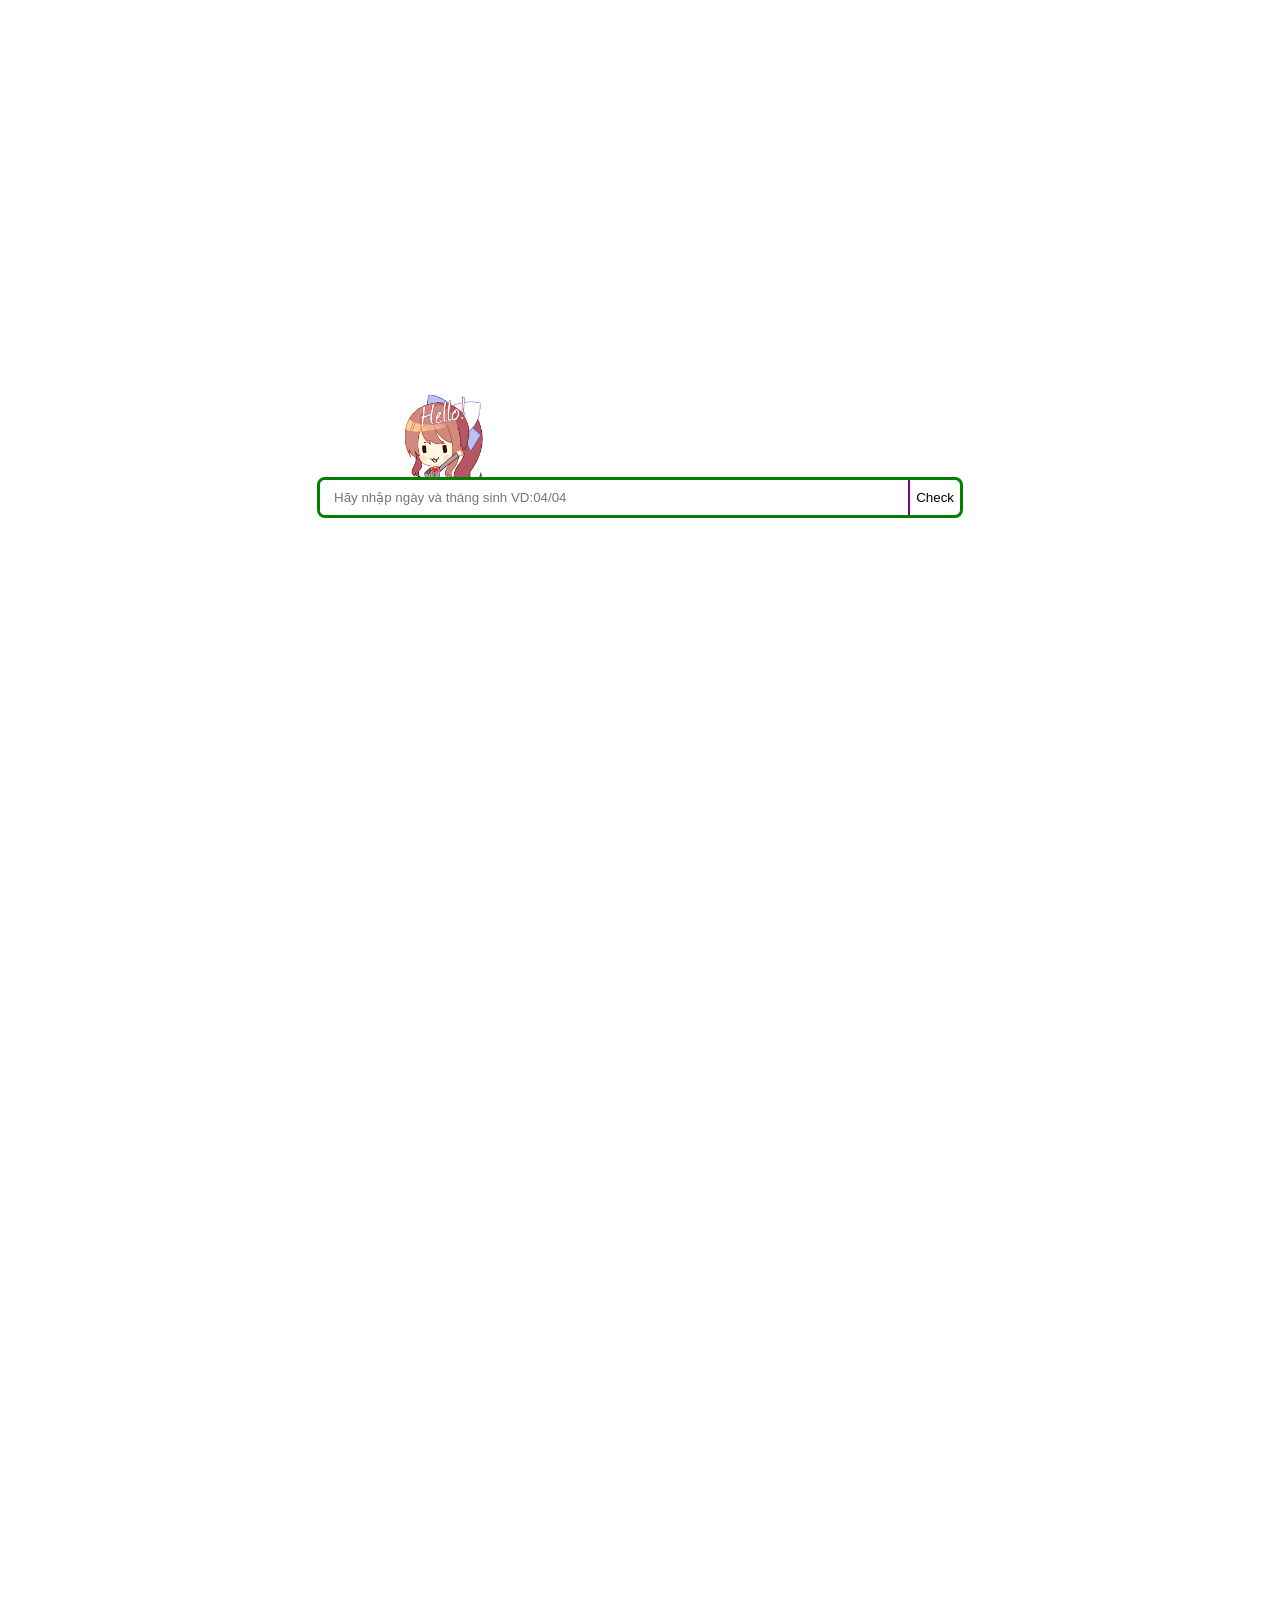
==== commit 5af97eaa: "Update index.html" ====
--- a/index.html
+++ b/index.html
@@ -80,7 +80,7 @@
   </span>
 </h1>
     
-     
+ <img id= "monikaBg2" src ="Monika.gif" onclick="openDia('monikaBg2')">
     <img id= "candy" src ="candy.png" onclick="toggleCandy()">
  <div id="pre-cre"> 
      <img id= "cake" src ="cake.png">
--- a/Bday.css
+++ b/Bday.css
@@ -3,7 +3,7 @@
   padding: 0;
   width: 100%;
   height: 200vh;
-  overflow-y: auto
+  overflow-y: hidden;
 }
 #itemPopupOverlay {
   display: none;
@@ -451,7 +451,7 @@
 
 
   #pepper {
-    
+    display:none;
     position: absolute;
     max-height: 13%;
     width: auto;
@@ -717,4 +717,4 @@
   max-width: 150px;   /* nhỏ lại — chỉnh số này tuỳ độ nhỏ bạn muốn */
   max-height: 150px;
 }
-   /* ********************* */+   /* ********************* */
